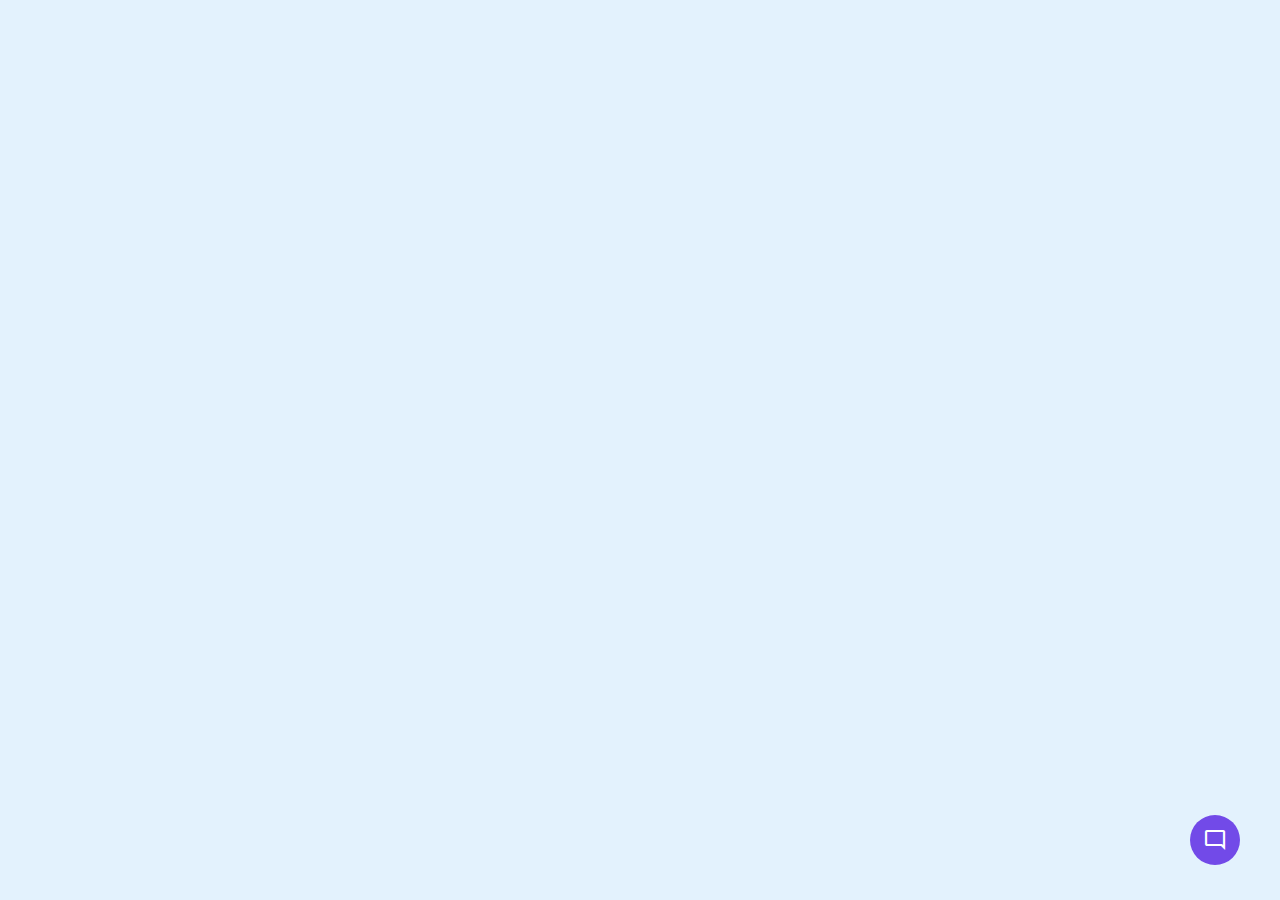
==== index.html @ 5cebbd5d "changed file name" ====
<!DOCTYPE html>
<html lang="en">
<head>
    <meta charset="UTF-8">
    <meta name="viewport" content="width=device-width, initial-scale=1.0">
    <title>Chatbot</title>
    <link rel="stylesheet" href="chatbot.css">
    <link rel="stylesheet" href="https://fonts.googleapis.com/css2?family=Material+Symbols+Outlined:opsz,wght,FILL,GRAD@20..48,100..700,0..1,-50..200"/>
    <script src="chatbot.js" defer></script>
</head>
<body>
    <button class="chatbot-toggler">
        <span class="material-symbols-outlined">
            mode_comment
        </span>
        <span class="material-symbols-outlined">
            close
        </span>
    </button>
    <div class="chatbot">

        <header>
            <h2>Israels Chatbot</h2>
            <span class="close-btn material-symbols-outlined">
                close
            </span>
        </header>

        <ul class="chatbox">
            <li class="chat incoming">
                <span class="material-symbols-outlined">smart_toy</span>
                <p>Hi there 👋 <br> How can I help you today?</p>
            </li>
        </ul>
        <div class="chat-input">
            <textarea placeholder="Enter a message..." required></textarea>
            <span id="send-btn" class="material-symbols-outlined">
                send
            </span>
        </div>
    </div>
</body>
</html>
---- chatbot.css ----
@import url('https://fonts.googleapis.com/css2?family=Poppins:wght@400;500;700&display=swap');
*{
    margin: 0;
    padding: 0;
    box-sizing: border-box;
    font-family: 'Poppins';
}
body {
    background: #E3F2FD;
}
.chatbot-toggler {
    position: fixed;
    right: 40px;
    bottom: 35px;
    height: 50px;
    width: 50px;
    background: #724ae8;
    color: #fff;
    border-radius: 50%;
    border: none;
    display: flex;
    align-items: center;
    justify-content: center;
    outline: none;
    cursor: pointer;
    transition: all ease 0.2s;
}
.show-chatbot .chatbot-toggler {
    transform: rotate(90deg);
}
.chatbot-toggler span {
    position: absolute;
}
.show-chatbot .chatbot-toggler span:first-child,
.chatbot-toggler span:last-child {
    opacity: 0;
}
.show-chatbot .chatbot-toggler span:last-child {
    opacity: 1;

}

::-webkit-scrollbar {
    width: 14px;
    height: 4px;
    padding: 10px;
}
::-webkit-scrollbar-track {
    background: #fff;
}
::-webkit-scrollbar-thumb {
    background: #724ae8;
}
::-webkit-scrollbar-thumb:hover {
    background: #000;
}
.chatbot {
    overflow: hidden;
    width: 420px;
    position: fixed;
    right: 40px;
    bottom: 100px;
    background:url(images/Crocs.jpeg) ;
    border-radius: 15px;
    transform-origin: bottom right;
    box-shadow: 0 0 128px 0 rgba(0, 0, 0, 0.1)
    0 32px 64px -48px  rgba(0, 0, 0, .5);
    transition: all ease 0.1s;
    transform: scale(0.5);
    pointer-events: none;
    opacity: 0;
}
.show-chatbot .chatbot {
    transform: scale(1);
    pointer-events: auto;
    opacity: 1;
}
.chatbot header {
    background: #724ae8;
    padding: 16px 0;
    text-align: center;
    position: relative;
}
.chatbot header h2 {
    color: #fff;
    font-size: 1.4rem;
}
.chatbot header span{
    position: absolute;
    right: 20px;
    top: 50%;
    color: #fff;
    cursor: pointer;
    display: none;
    transform: translateY(-50%);
}
.chatbot .chatbox {
    height: 510px;
    overflow-y: auto;
    padding: 30px 20px 100px;
}
.chatbox .chat {
    display: flex;
}
.chatbox .incoming span {
    height: 32px;
    width: 32px;
    background: #724ae8;
    align-self: flex-end;
    color: #fff;
    text-align: center;
    line-height: 32px;
    border-radius: 4px;
    margin: 0 10px 7px 0;
}
.chatbox .outgoing {
    margin: 20px 0;
    justify-content: flex-end;
}
.chatbox .chat p {
    max-width: 75%;
    color: #fff;
    font-size: 0.95rem;
    white-space: pre-wrap;
    padding: 12px 16px;
    background: #724ae8;
    border-radius: 10px 10px 0 10px;
}
.chatbox .chat p.error {
    color: #721c24;
    background: #f8d7da;
}
.chatbox .incoming p {
    color: #000;
    background: #f2f2f2;
    border-radius: 10px 10px 10px 0;
}   
.chatbot .chat-input {
    position: absolute;
    display: flex;
    gap: 5px;
    bottom: 0;
    border-top: 1px solid #ccc;
    width: 100%;
    background: #fff;
    padding: 5px 20px;
}
.chat-input textarea {
    max-height: 180px;
    height: 55px;
    width: 100%;
    border: none;
    outline: none;
    font-size: 0.95rem;
    resize: none;
    padding: 16px 15px 16px 0;
}
.chat-input span {
    align-self: flex-end;
    height: 55px;
    line-height: 55px;
    color: #724ae8;
    font-size: 1.35rem;
    cursor: pointer;
    visibility: hidden;
}
.chat-input textarea:valid ~ span {
    visibility: visible;
}
@media (max-width: 490px) {
    .chatbot{
        right: 0;
        bottom: 0;
        width: 100%;
        height: 100%;
        border-radius: 0;
    }
    .chatbot .chatbox {
        height: 90%;
    }
    .chatbot header span{
        display: block;
    }
}
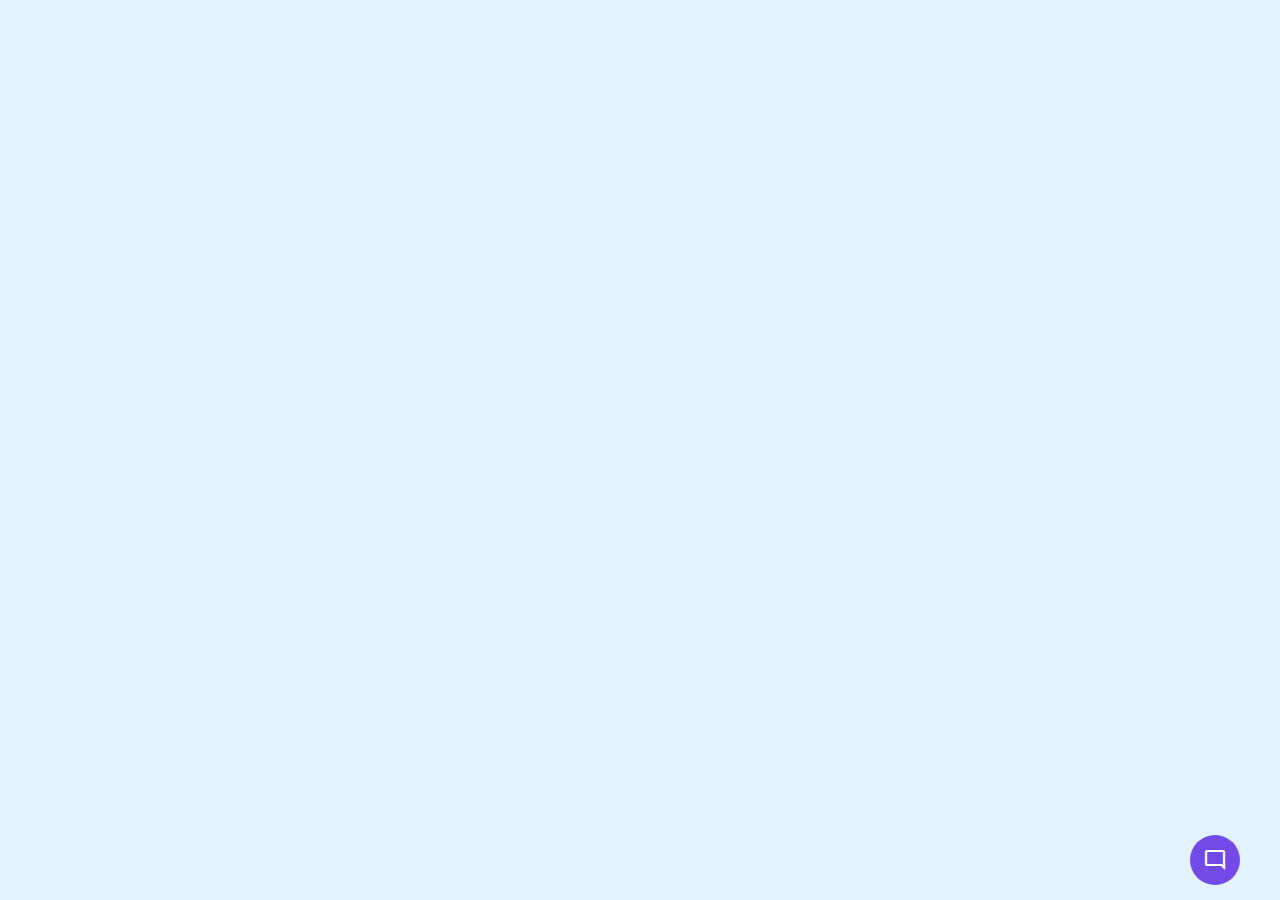
==== commit 15cdadf1: "update css and html" ====
--- a/index.html
+++ b/index.html
@@ -20,7 +20,7 @@
     <div class="chatbot">
 
         <header>
-            <h2>Israels Chatbot</h2>
+            <h2>Namelessdev AI</h2>
             <span class="close-btn material-symbols-outlined">
                 close
             </span>
--- a/chatbot.css
+++ b/chatbot.css
@@ -11,7 +11,7 @@
 .chatbot-toggler {
     position: fixed;
     right: 40px;
-    bottom: 35px;
+    bottom: 15px;
     height: 50px;
     width: 50px;
     background: #724ae8;
@@ -40,20 +40,6 @@
 
 }
 
-::-webkit-scrollbar {
-    width: 14px;
-    height: 4px;
-    padding: 10px;
-}
-::-webkit-scrollbar-track {
-    background: #fff;
-}
-::-webkit-scrollbar-thumb {
-    background: #724ae8;
-}
-::-webkit-scrollbar-thumb:hover {
-    background: #000;
-}
 .chatbot {
     overflow: hidden;
     width: 420px;
